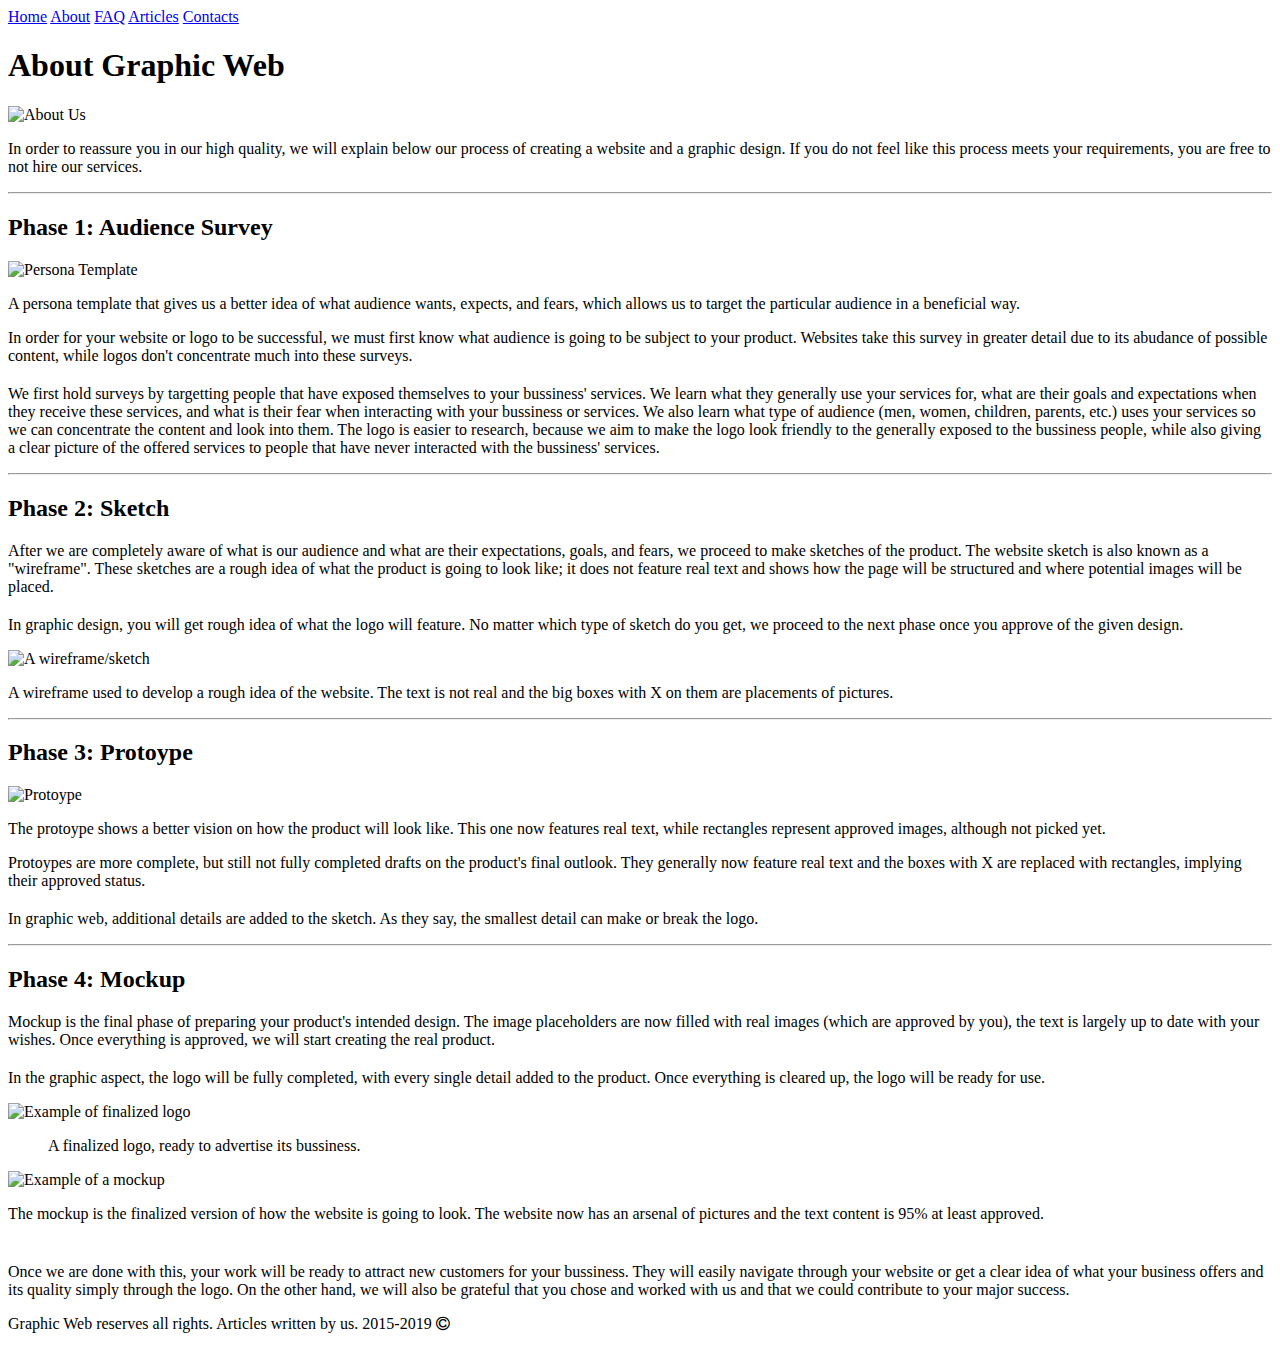
==== about.html @ 8a4109a5 "Create about.html" ====
<!DOCTYPE html>
<html lang="en">
<head>
    <meta charset="UTF-8">
    <meta name="viewport" content="width=device-width, initial-scale=1.0">
    <meta http-equiv="X-UA-Compatible" content="ie=edge">
    <title>Graphic Web About</title>
    <link rel = "stylesheet" type = "text/css" href = "./finalCSS.css">
    <link href="https://fonts.googleapis.com/css?family=Amiri:700" rel="stylesheet">
    <link href="https://fonts.googleapis.com/css?family=Muli" rel="stylesheet">
    <link rel="stylesheet" href="https://cdnjs.cloudflare.com/ajax/libs/font-awesome/4.7.0/css/font-awesome.min.css">
</head>
<body class = "testcontainer">
    <nav class = "links">
        <a href = "./homeFinal.html">Home</a>
        <a href = "./aboutFinal.html">About</a>
        <a href = "./faqFinal.html">FAQ</a>
        <a href = "#">Articles</a>
        <a href = "./contactsFinal.html">Contacts</a>
    </nav>

        <header class = "image-main">
            <h1>About Graphic Web</h1>
            <img src="../images/aboutImage.jpg" alt="About Us" title = "About Us">
        </header>

        <section class = "intro">
                <p>
                    In order to reassure you in our high quality, we will explain below our process of creating a website and a graphic design. If you do not feel like this process meets your requirements, you are free to not hire our services.
                </p>
        </section>
        <hr>
        <section class = "phases">
            <h2>Phase 1: Audience Survey</h2>
            <div class = "main-container">
                <div class = "gridTwo">
                    <div class = "imageExplained">
                        <img src = "../images/personaTemplate.jpg" alt = "Persona Template" title = "Persona Template">
                        <p>
                            A persona template that gives us a better idea of what audience wants, expects, and fears, which allows us to target the particular audience in a beneficial way.
                        </p>
                     </div>
                </div>
                <div class = "gridOne">
                    <p>
                        In order for your website or logo to be successful, we must first know what audience is going to be subject to your product. Websites take this survey in greater detail due to its abudance of possible content, while logos don't concentrate much into these surveys.
                    </p>
                    <p style = "margin-top: 20px;">
                            We first hold surveys by targetting people that have exposed themselves to your bussiness' services. We learn what they generally use your services for, what are their goals and expectations when they receive these services, and what is their fear when interacting with your bussiness or services. We also learn what type of audience (men, women, children, parents, etc.) uses your services so we can concentrate the content and look into them. The logo is easier to research, because we aim to make the logo look friendly to the generally exposed to the bussiness people, while also giving a clear picture of the offered services to people that have never interacted with the bussiness' services.
                    </p>
                </div>
            </div>
            <hr>
            <h2>Phase 2: Sketch</h2>
            <div class = "main-container">
                <div class = "gridOne">
                    <p>
                        After we are completely aware of what is our audience and what are their expectations, goals, and fears, we proceed to make sketches of the product. The website sketch is also known as a "wireframe". These sketches are a rough idea of what the product is going to look like; it does not feature real text and shows how the page will be structured and where potential images will be placed.
                    </p>
                    <p style = "margin-top: 20px">
                            In graphic design, you will get rough idea of what the logo will feature. No matter which type of sketch do you get, we proceed to the next phase once you approve of the given design.
                    </p>
                </div>
                <div class = "gridTwo">
                    <div class = "imageExplained">
                        <img src = "../images/wireframeFinal.png" alt = "A wireframe/sketch" title = "A wireframe/sketch" style = "height: 300px;">
                        <p>
                            A wireframe used to develop a rough idea of the website. The text is not real and the big boxes with X on them are placements of pictures.
                        </p>
                    </div>
                </div>
            </div>
            <hr>
            <h2>Phase 3: Protoype</h2>
            <div class = "main-container">
                <div class = "gridTwo">
                    <div class = "imageExplained">
                        <img src = "../images/protoypeFinalProject.png" alt = "Protoype" title = "Protoype">
                        <p>
                                The protoype shows a better vision on how the product will look like. This one now features real text, while rectangles represent approved images, although not picked yet.                           
                        </p>
                    </div>
                </div>
                <div class = "gridOne">
                    <p>
                            Protoypes are more complete, but still not fully completed drafts on the product's final outlook. They generally now feature real text and the boxes with X are replaced with rectangles, implying their approved status.
                    </p>
                    <p style = "margin-top: 20px;">
                        In graphic web, additional details are added to the sketch. As they say, the smallest detail can make or break the logo.
                    </p>
                </div>
            </div>
            <hr>
            <h2>Phase 4: Mockup</h2>
            <div class = "container-main">
                <div class = "gridOne">
                    <p>
                        Mockup is the final phase of preparing your product's intended design. The image placeholders are now filled with real images (which are approved by you), the text is largely up to date with your wishes. Once everything is approved, we will start creating the real product.
                    </p>
                    <p style = "margin-top: 20px;">
                        In the graphic aspect, the logo will be fully completed, with every single detail added to the product. Once everything is cleared up, the logo will be ready for use.
                    </p>
                </div>
                <div class = "gridThree">
                    <div class = "imageExplained">
                        <img src = "../images/rubyFinal.png" alt = "Example of finalized logo" title = "Example of finalized logo">
                        <p style = "margin-left: 40px;">
                            A finalized logo, ready to advertise its bussiness.
                        </p>
                        </div>
                </div>
                <div class = "gridTwo">
                    <div class = "imageExplained">
                        <img src = "../images/mockupFinal.png" alt = "Example of a mockup" title = "Example of a mockup">
                        <p>
                            The mockup is the finalized version of how the website is going to look. The website now has an arsenal of pictures and the text content is 95% at least approved.
                        </p>
                    </div>
                </div>
                <div class = "gridFour">
                    <p style = "margin-top: 40px;">
                         Once we are done with this, your work will be ready to attract new customers for your bussiness. They will easily navigate through your website or get a clear idea of what your business offers and its quality simply through the logo. On the other hand, we will also be grateful that you chose and worked with us and that we could contribute to your major success.
                    </p>
                </div>
            </div>
        </section>
        <footer class = "copyright">
                <p>
                    Graphic Web reserves all rights. Articles written by us. 2015-2019 <span class = "fa fa-copyright"></span>
                </p>
        </footer>
</body>
</html>
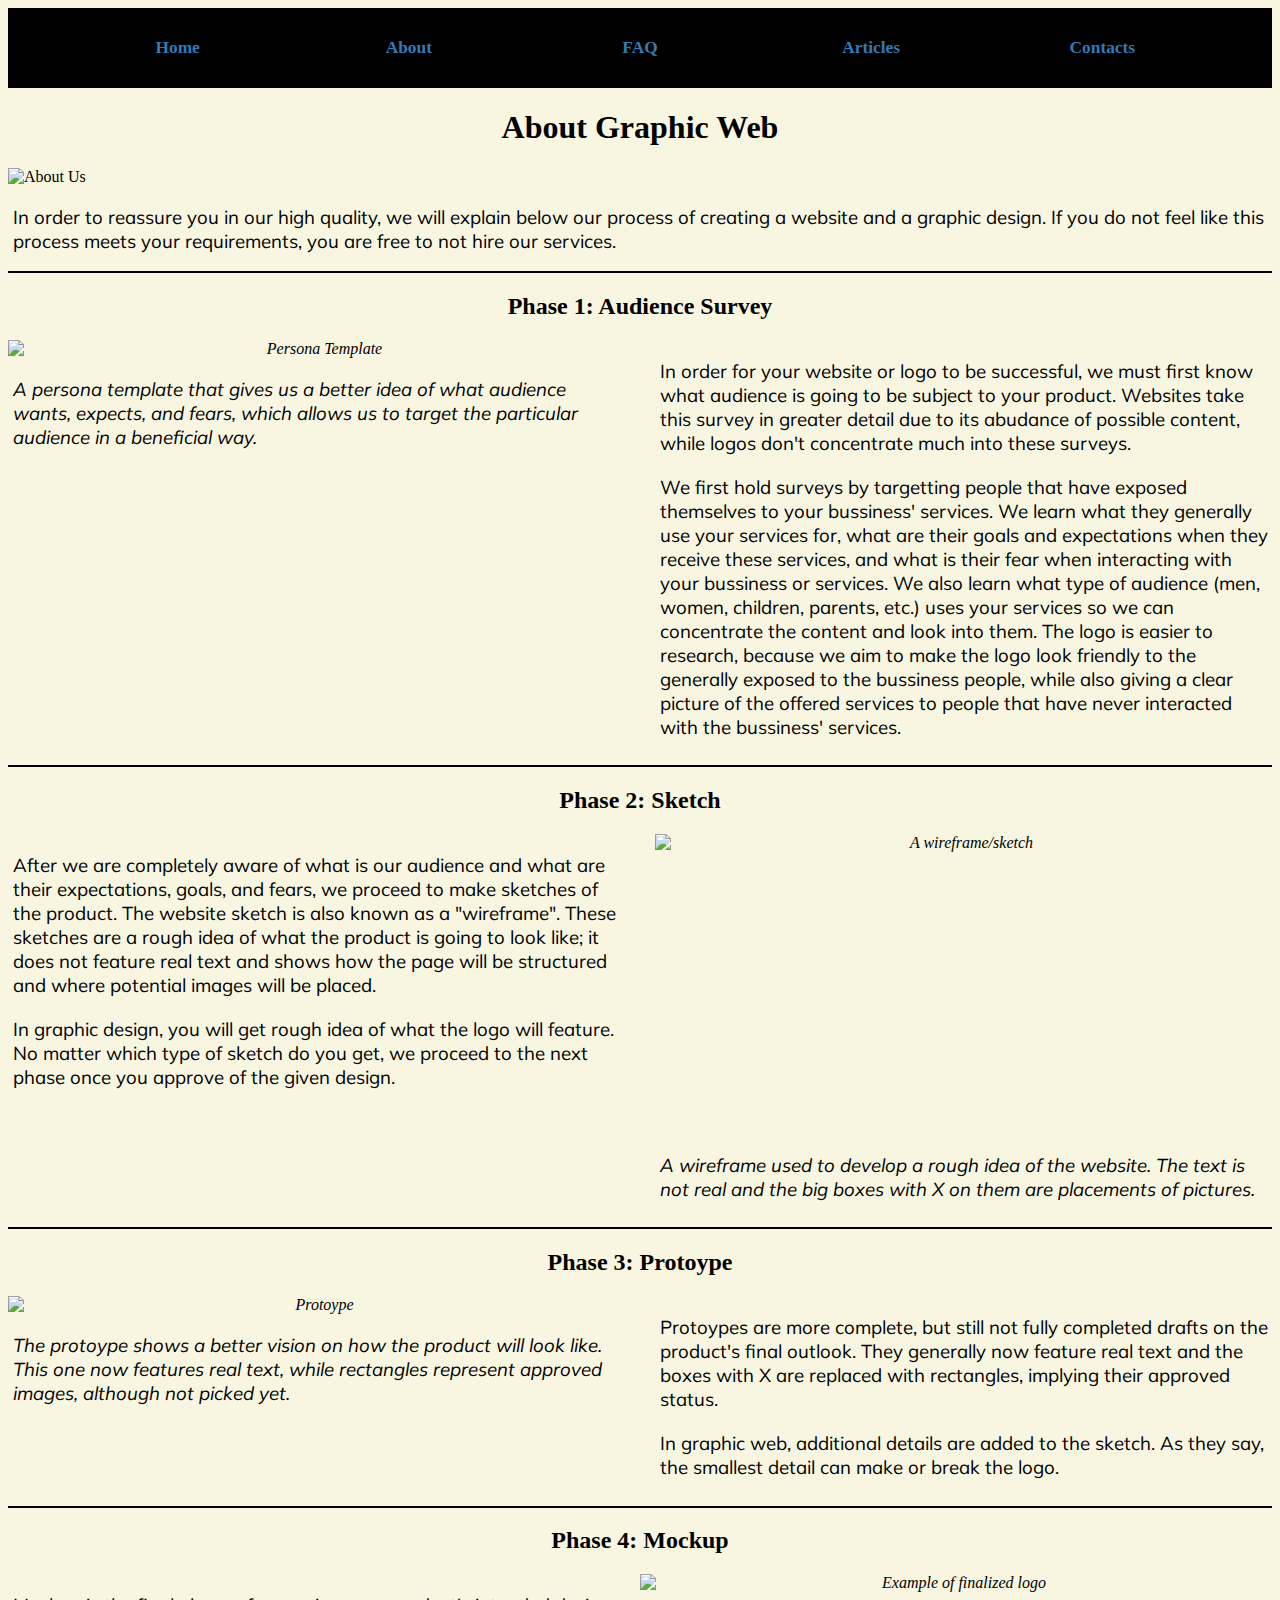
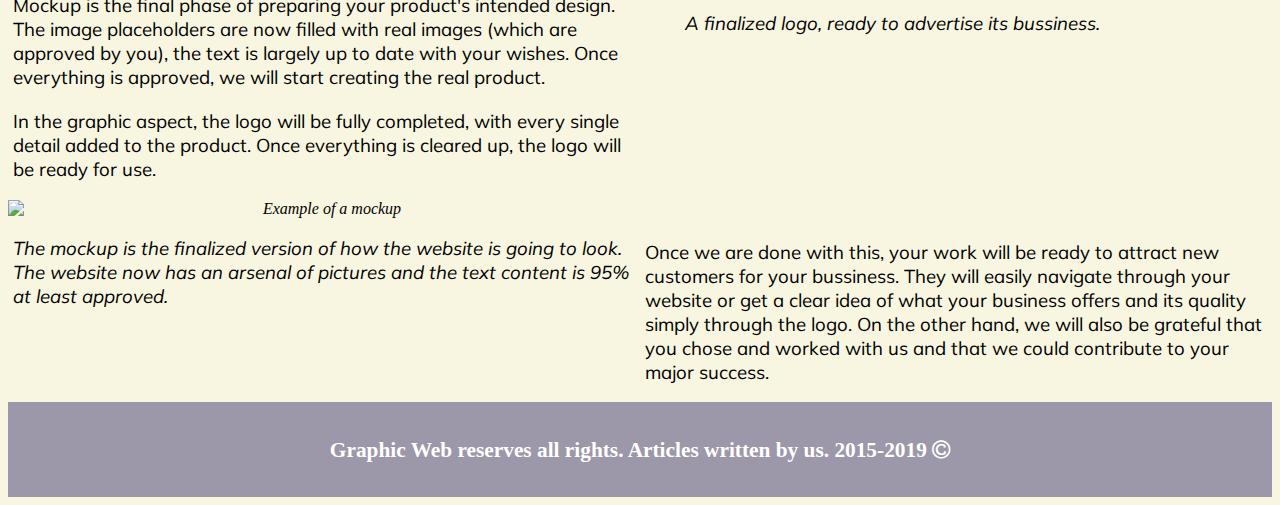
==== commit 3621e76d: "Update about.html" ====
--- a/about.html
+++ b/about.html
@@ -5,7 +5,7 @@
     <meta name="viewport" content="width=device-width, initial-scale=1.0">
     <meta http-equiv="X-UA-Compatible" content="ie=edge">
     <title>Graphic Web About</title>
-    <link rel = "stylesheet" type = "text/css" href = "./finalCSS.css">
+    <link rel = "stylesheet" type = "text/css" href = "./sitecss.css">
     <link href="https://fonts.googleapis.com/css?family=Amiri:700" rel="stylesheet">
     <link href="https://fonts.googleapis.com/css?family=Muli" rel="stylesheet">
     <link rel="stylesheet" href="https://cdnjs.cloudflare.com/ajax/libs/font-awesome/4.7.0/css/font-awesome.min.css">
--- a/sitecss.css
+++ b/sitecss.css
@@ -0,0 +1,316 @@
+/* CSS for home page */
+
+
+* {
+    box-sizing: border-box;
+}
+
+:root {
+    --bgcolor: hsla(54, 62%, 92%, 0.9);
+    --contrast: hsla(4, 84%, 54%, 1);
+}
+
+img {
+    max-width: 100%;
+}
+
+body {
+    background-color: var(--bgcolor);
+}
+
+.banner {
+    background-image: url("./banner3.jpg");
+    background-repeat: no-repeat;
+    background-size: cover;
+    height: 400px;
+    text-align: center;
+    color: var(--contrast);
+}
+
+/* .banner h1 {
+    padding: 2rem 5rem 0 0;
+    font-size: 30pt;
+    font-family: 'Amiri', serif;
+} */
+
+section p {
+    font-family: 'Muli', sans-serif;
+    font-size: 14pt;
+    padding-left: 5px;
+}
+
+.links {
+    margin-left: auto;
+    margin-right: auto;
+    display: block;
+    width: 100%;
+    background-color: black;
+    color: hsla(208, 56%, 46%, 1);;
+    font-weight: bold;
+    text-align: center;
+    height: 80px;
+    border: 1px solid black;
+    position: sticky;
+    top: 0;
+}
+
+.links a, .links a:link, .links a:visited {
+    color: hsla(208, 56%, 46%, 1);
+    text-decoration: none;
+}
+
+.links a:hover {
+    transition-duration: 0.5s;
+    border-bottom: 3px solid hsla(148, 100%, 46%, 1);
+    color: white;
+    background-color: hsla(0, 100%, 70%, 1);
+    height: 100%;
+}
+
+.links a:active {
+    opacity: 0.6;
+}
+
+.links a {
+    display: inline-block;
+    font-size: 13pt;
+    width: 18%;
+    line-height: 77px;
+    vertical-align: middle;
+}
+
+hr {
+    border: 1.2px solid black;
+}
+
+.main-container {
+    display: grid;
+    grid-template-columns: 1fr 1fr;
+    grid-gap: 30px;
+}
+
+.imageExplained {
+    font-style: italic;
+}
+
+.imageExplained img {
+    display: block;
+    margin-left: auto;
+    margin-right: auto;
+    text-align: center;
+}
+
+
+/* .containerTwo {
+    display: grid;
+    grid-template-columns: 1fr 1fr;
+} */
+
+.copyright {
+    background-color: hsla(258, 9%, 63%, 1);
+    border: 1px solid hsla(258, 9%, 63%, 1);
+    background-size: cover;
+    color: white;
+    font-weight: bold;
+    text-align: center;
+    height: 100%;
+    vertical-align: middle;
+    line-height: 50px;
+    font-size: 16pt;
+}
+
+@media only screen and (max-width: 600px) {
+    .main-container, .containerTwo {
+        grid-gap: 20px;
+        grid-template-columns: 1fr;
+    }
+
+    .gridTwo {
+        order: 2;
+    }
+    .links {
+        height: auto;
+    }
+}
+
+@media only screen and (max-width: 475px) {
+    .links {
+        height: auto;
+        position: static;
+        width: 100%;
+    }
+
+    .links a {
+        width: 100%;
+        display: block;
+    }
+    .main-container {
+        grid-template-columns: 1fr;
+    }
+}
+
+/* About page CSS */
+
+.image-main img {
+    display: block;
+    margin-left: auto;
+    margin-right: auto;
+}
+
+.image-main h1 {
+    text-align: center;
+}
+
+.phases h2 {
+    text-align: center;
+}
+
+.container-main {
+    display: grid;
+    grid-template-columns: 1fr 1fr;
+}
+
+@media only screen and (max-width: 600px) {
+        .container-main {
+            grid-template-columns: 1fr;
+    }
+
+    .gridThree {
+        order: 3;
+    }
+    
+    .gridOne {
+        order: 1;
+    }
+    
+    .gridFour {
+        order: 4;
+    }
+
+    .gridTwo {
+        order: 2;
+    }
+}
+
+/* FAQ CSS */
+
+.faq {
+    padding-left: 10px;
+}
+
+.question {
+    font-weight: bold;
+    font-size: 20pt;
+    margin-bottom: 5px;
+}
+
+.answer {
+    font-size: 13pt;
+}
+
+/* Contacts CSS */
+
+.gridContainer {
+    display: grid;
+    grid-gap: 20px;
+    grid-template-columns: 1fr 1fr 1fr 1fr;
+    text-align: center;
+    margin-top: 20px;
+}
+
+.email, .phone, .socialMedia, .location {
+    background-color: hsla(213, 0%, 57%, 1);
+    border: 6px solid hsla(213, 0%, 38%, 1);
+}
+
+.gridContainer span {
+    text-align: center;
+    font-size: 20pt;
+    padding-top: 20px;
+}
+
+.gridContainer p {
+    padding: 10px;
+}
+
+.gridContainer a {
+    color: black;
+    padding-left: 15px;
+}
+
+.gridContainer a:hover {
+    color: white;
+}
+
+.gridContainer a:active {
+    opacity: 0.6;
+}
+
+.biography {
+    background-color: hsla(257, 100%, 60%, 1);
+    border: 12px solid hsla(257, 100%, 26%, 1);
+    border-radius: 3em;
+}
+
+.headname {
+    font-weight: bold;
+    font-size: 15pt;
+    vertical-align: middle;
+}
+
+.leaderimage {
+    display: block;
+    margin-left: auto;
+    margin-right: auto;
+}
+
+.grids {
+    display: grid;
+    grid-template-columns: 1fr 1fr;
+    grid-gap: none;
+}
+
+@media only screen and (max-width: 1200px) {
+    .gridContainer {
+        grid-template-columns: 1fr 1fr;
+    }
+}
+
+@media only screen and (max-width: 800px) {
+    .gridContainer {
+        grid-template-columns: 1fr;
+    }
+
+    .grids {
+        grid-template-columns: 1fr;
+        text-align: center;
+    }
+
+    .grid2 {
+        order: 2;
+    }
+}
+
+@media only screen and (max-width: 340px) {
+    header .contact {
+        margin-left: 30px;
+    }
+
+    /* .email, .phone, .location, .socialMedia {
+        width: 290px;
+    } */
+
+    .email p {
+        font-size: 13pt;
+    }
+
+    .image-mobile img {
+        padding-right: 60px;
+    }
+}
+
+@media only screen and (max-width: 400px) {
+    .biography {
+        border-radius: 0;
+    }
+}
